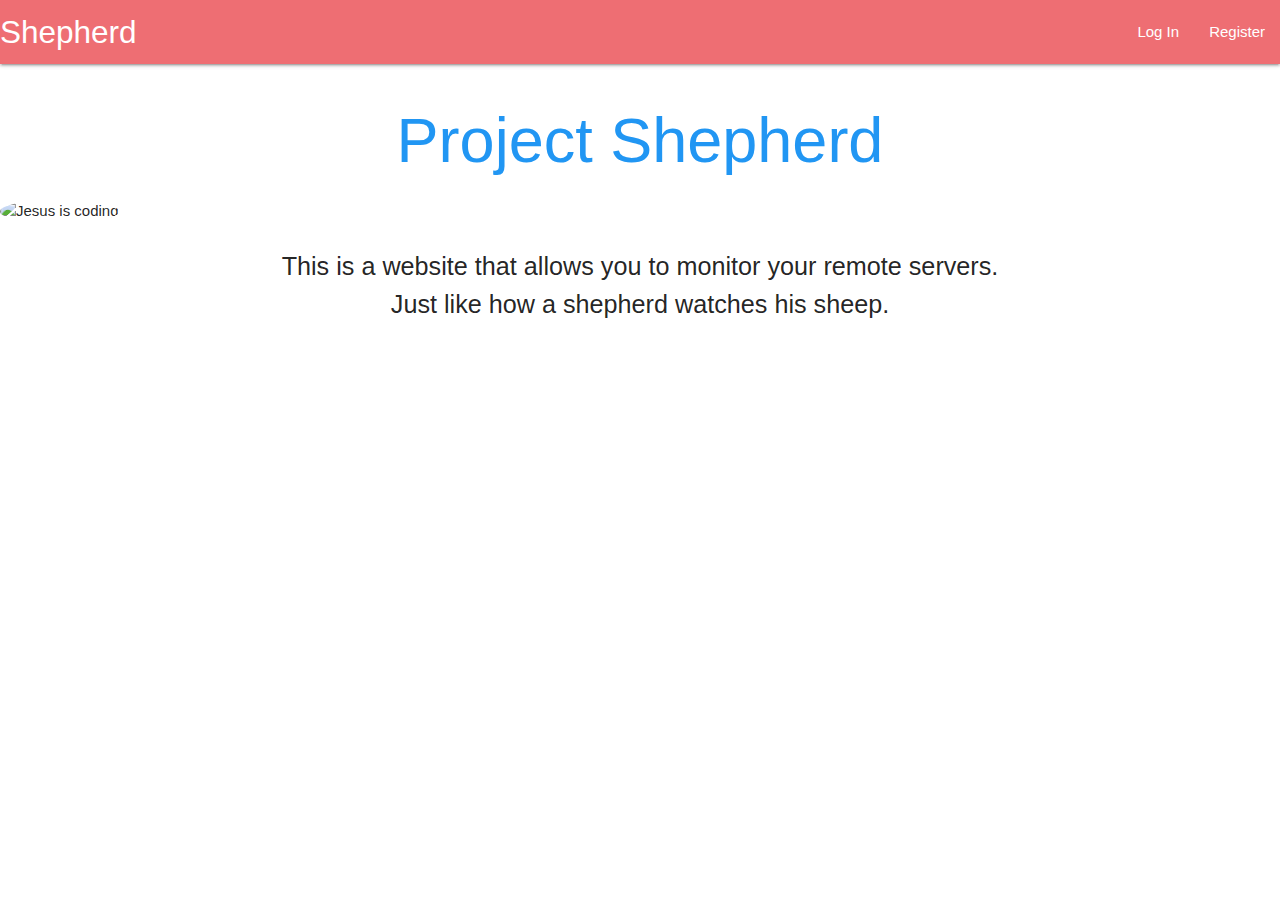
==== templates/index.html @ 9f86875c "Added html and css files" ====
<!DOCTYPE html>
<html lang="en">
<head>
    <meta charset="UTF-8">
    <meta name="viewport" content="width=device-width, initial-scale=1.0">
    <!-- Compiled and minified CSS -->
    <link href="https://fonts.googleapis.com/css2?family=Oleo+Script&family=Oxygen&display=swap" rel="stylesheet">
    <link rel="stylesheet" href="https://cdnjs.cloudflare.com/ajax/libs/materialize/1.0.0/css/materialize.min.css">
    <!-- Compiled and minified JavaScript -->
    <script src="https://cdnjs.cloudflare.com/ajax/libs/materialize/1.0.0/js/materialize.min.js"></script>
    <link rel="stylesheet" type="text/css" href="{{url_for('static',filename='index.css')}} ">

    <title>Shepherd</title>
</head>
<body>
    <nav>   
        <div class='nav-wrapper navbar z-index-3'>
            <a href='#' class='brand-logo'>Shepherd</a>
            <ul id="nav-mobile" class="right hide-on-med-and-down">
                <li class="hoverable"><a href="">Log In</a></li>
                <li class="hoverable"><a href="">Register</a></li>
            </ul>
        </div>
    </nav>
    
    <h1 class="header font center blue-text">Project Shepherd</h1>
    <div class="main-content">
       <div class="description">
            <img src="https://i.pinimg.com/originals/e1/b8/92/e1b8921cc6729f30cb7ec4c6afe13518.jpg" alt="Jesus is coding" class="img-size center circle img-responsive">
            <p class=" gray-text font center text-darken-3 flow-text">
                This is a website that allows you to monitor your remote servers.<br>
                Just like how a shepherd watches his sheep.
            </p>
        </div>
    </div>
    
</body>
</html>
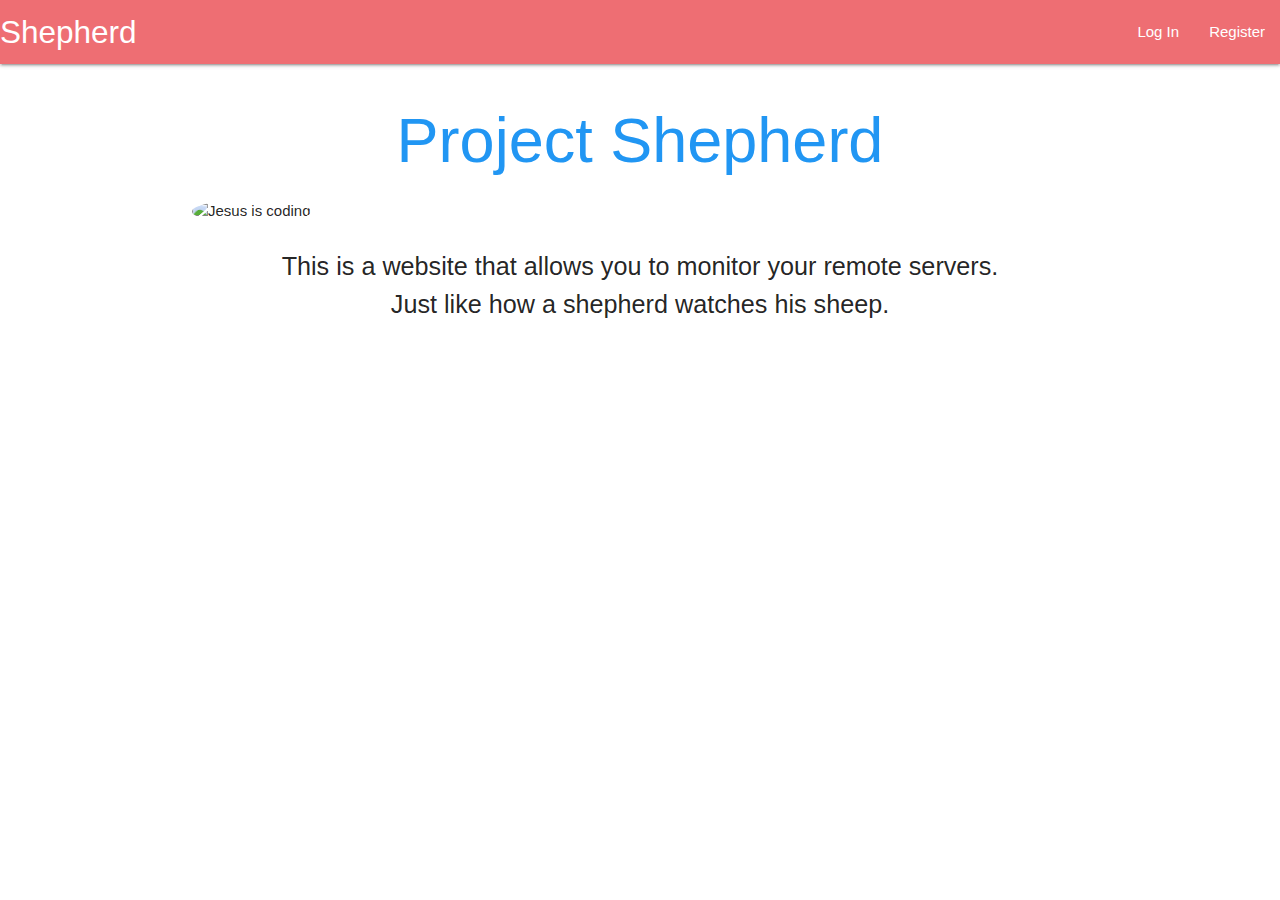
==== commit de0b1786: "Merge pull request #2 from mathewpius19/master" ====
--- a/templates/index.html
+++ b/templates/index.html
@@ -22,7 +22,7 @@
             </ul>
         </div>
     </nav>
-    
+    <div class="container">
     <h1 class="header font center blue-text">Project Shepherd</h1>
     <div class="main-content">
        <div class="description">
@@ -33,6 +33,7 @@
             </p>
         </div>
     </div>
+    </div>
     
 </body>
 </html>